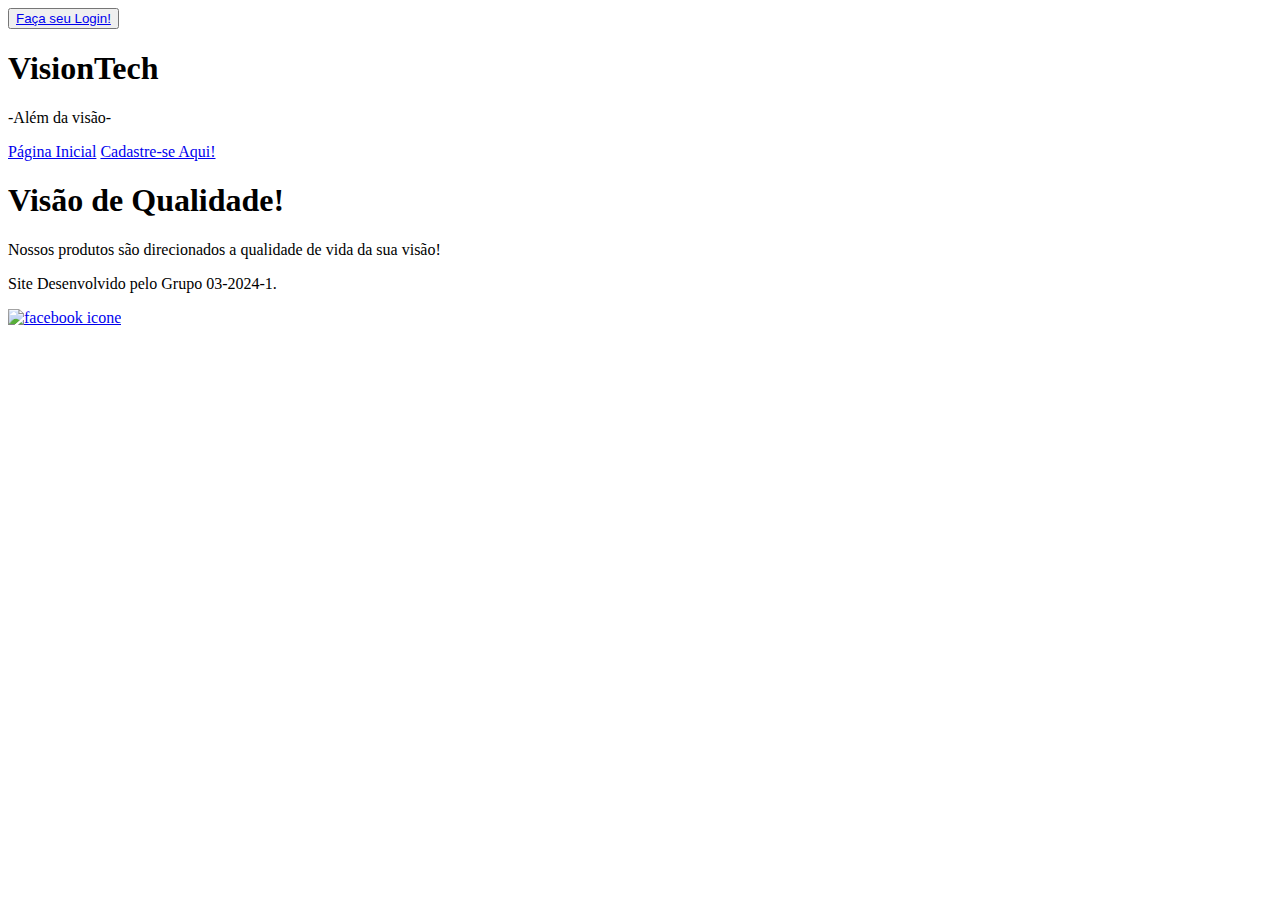
==== html/index.html @ a983ee63 "Initial commit" ====
<!DOCTYPE html>
<html lang="pt-br">
<head>
  <meta charset="utf-8">
  <meta name="viewport" content="initial-scale=1 width=device-width">
  <title>VisionTech</title>
  <link rel="stylesheet" href="estilo/style.css"/>
  <link rel="shortcut icon" href="imagens/favicon.ico" type="image/x-icon">
</head>
<body>
  <header>
    <button><a href="login.html">Faça seu Login!</a></button>
    <h1>VisionTech</h1>
    <p>-Além da visão-</p>
  </header>
  <nav>
    <a href="index.html"> Página Inicial</a>        
    <a href="cadastro.html">Cadastre-se Aqui!</a>
  </nav>
  <main>
    <article>
        <h1>Visão de Qualidade!</h1>
        <p>Nossos produtos são direcionados a qualidade de vida da sua visão!</p>
        <figure id="oculosf1">
      
        </figure>
    </article>
  </main>
  <footer>
    <p> Site Desenvolvido pelo Grupo 03-2024-1.</p>
    <a class="icone"  href="https://www.facebook.com"><img src="imagens/faceicone.png" alt="facebook icone"></a>
  </footer>
</body>
</html>
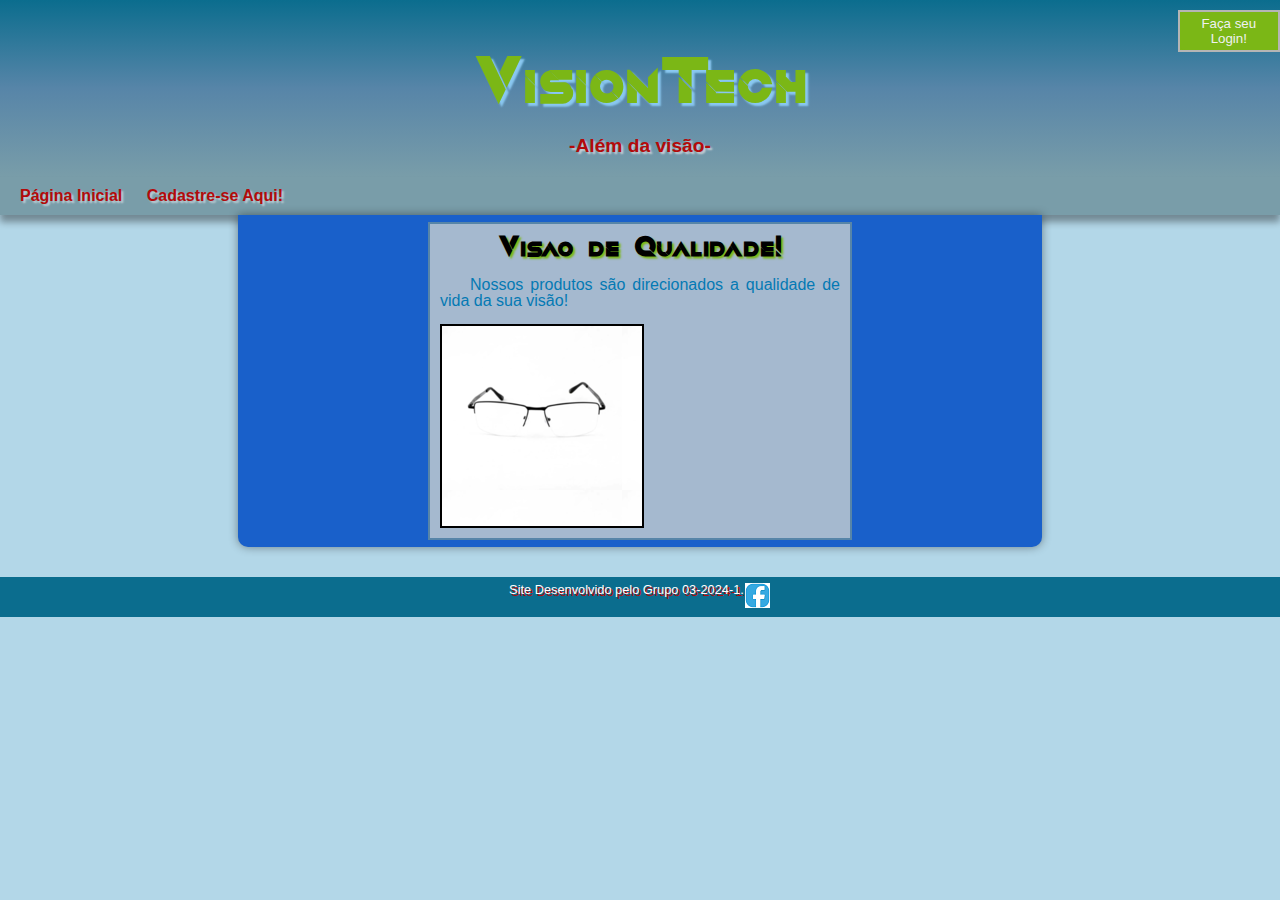
==== commit a8a336cf: "16/04 18:51" ====
--- a/html/index.html
+++ b/html/index.html
@@ -4,7 +4,7 @@
   <meta charset="utf-8">
   <meta name="viewport" content="initial-scale=1 width=device-width">
   <title>VisionTech</title>
-  <link rel="stylesheet" href="estilo/style.css"/>
+  <link rel="stylesheet" href="../estilo/style.css"/>
   <link rel="shortcut icon" href="imagens/favicon.ico" type="image/x-icon">
 </head>
 <body>
@@ -28,7 +28,7 @@
   </main>
   <footer>
     <p> Site Desenvolvido pelo Grupo 03-2024-1.</p>
-    <a class="icone"  href="https://www.facebook.com"><img src="imagens/faceicone.png" alt="facebook icone"></a>
+    <a class="icone"  href="https://www.facebook.com"><img src="../imagens/faceicone.png" alt="facebook icone"></a>
   </footer>
 </body>
 </html>
--- a/estilo/style.css
+++ b/estilo/style.css
@@ -0,0 +1,252 @@
+
+@charset "utf-8";
+@font-face {  
+  font-family:'neon';
+  src: url(../fontes/Quantum.otf);
+}
+:root{     
+  --cor1: #1F4457; 
+  --cor2: #799DA9;
+  --cor3: #a6691f;
+  --cor4: #e2ba63; 
+  --cor5: #7bb716;
+  --cor6: #a27744;
+  --cor7: #0b6d8e; 
+  --cor8: #5785a8;
+  --cor9: #c6975d;
+  --cor10: #b5b5b5;
+  --cor11: #0479b44d;
+  --cor12: #f2d597;
+  --cor13: rgba(179, 10, 10);
+  /* falta declaração de fontes */
+  --fonte-padrao: arial, verdana, helvetica, sans-serif;
+}
+*{       
+  margin: 0px;
+  padding:0px;
+}
+body{   
+  width: 100%;  
+  background-color: var(--cor11);
+  font-family: var(--fonte-padrao);
+}
+header{   
+  background-image: linear-gradient(to bottom, var(--cor7), var(--cor8), var(--cor2)); 
+  text-align: center; 
+  padding-top: 10px;
+}
+header > h1{       
+  color:var(--cor5);
+  font-family:'neon'; 
+  margin-bottom: 20px;
+  font-size: 4em;
+  text-shadow:3px 3px 2px rgb(138, 200, 241);
+}
+header > p{
+  color: var(--cor13);
+  font-size: 1.2em;
+  margin: auto;
+  padding-bottom: 20px;
+  padding-right: 10px;
+  padding-left: 10px;
+  text-shadow: 2px 2px 2px rgba(241, 234, 234, 0.719);
+  font-weight: bold;
+}
+header > button{
+  display: inline-block;
+  margin-left:92%;
+  background-color:var(--cor5);
+  border:2px,solid,var(--cor10);
+}
+header > button > a{
+  display: block;
+  text-decoration:none;
+  color:#eff1f1;
+  background-color:var(--cor5);
+  padding: 4px;
+  border-radius: 5px;
+}
+header > img{
+  width: 15%;
+  padding: 10px;
+  position: absolute;
+  top: 10px;
+  left: 10px;
+}
+nav{
+  background-color: var(--cor2);
+  padding: 10px;
+  box-shadow: 0px 7px 7px rgba(0, 0, 0, 0.363);
+}
+nav a{
+  color: var(--cor13); 
+  padding: 10px;
+  text-decoration: none;
+  font-weight: bold;
+  border-radius: 5px;
+  text-shadow: 2px 2px 2px rgba(255, 255, 255, 0.562);
+}
+nav a:hover{
+  background-color: var(--cor7);
+  color: white;
+  transition-duration: .5s;
+}
+main{
+  display: flex;
+  background-color: rgb(25, 96, 202);
+  max-width: 800px;
+  margin: auto;
+  margin-bottom: 30px;
+  border-bottom-left-radius: 10px;
+  border-bottom-right-radius: 10px;
+  padding: 2px;
+  box-shadow: 0px 0px 10px rgba(0, 0, 0, 0.411);
+  justify-content: center;
+
+}
+main p{
+  margin: 15px 0px;
+  text-align: justify;
+  text-indent: 30px;
+  line-height: 1em;
+  width: 100%;
+}
+main h1{
+  color: var(--cor3);
+  font-family: 'neon';
+  font-weight: bold;
+  font-size: 1.8em;
+}
+main#login{
+  margin:auto;
+  align-items: center;
+  justify-content:center ;
+  height: 300px;
+}
+main#login button{
+  background-color: var(--cor5);
+  padding: 3px;
+  border-radius: 4px;
+  margin: 5px;
+}
+main#login a{
+  text-decoration: none;
+  color: white;
+}
+#total{
+  display: flex;
+  border: 1px solid #38230a7e;
+  padding: 20px;
+  flex-direction: column;
+  align-items: center;
+  justify-content:space-evenly;
+  background-color: var(--cor2);
+  box-shadow: 2px 2px rgba(0, 0, 0, 0.13);
+  border-radius: 5px;
+  margin-top: opx;
+}
+#total h2{
+  font-family:'neon' ;
+  margin-bottom: 15px;
+ font-size: 3em;
+}
+label{
+  margin:20px 10px;
+  color: white;
+  background-color: var(--cor5);
+  padding: 1px;
+  min-width: 50px;
+  font-weight: bold;
+  border-radius: 2px;
+  border:1px solid #38230a;
+}
+input{
+  margin: 08px 2px;
+  border-radius: 5px;
+  text-align: center;
+
+}
+#botoes{
+  display: flex;
+  justify-content:space-evenly;
+}
+
+article{
+  background-color: rgb(165, 185, 207);
+  padding: 10px;
+  border: 2px solid var(--cor8);
+  margin: 5px;
+  width: 50%;
+  color: #0479b4;
+}
+article h1{
+  color: black;
+  text-shadow: 2px 2px 2px var(--cor5);
+  text-align: center;
+}
+#oculosf1 {
+  display: flex;
+  width: 200px;
+  height: 200px;
+  border: 2px solid black;
+  background-image: url('../imagens/index/oculosf1.png');
+  justify-content: flex-end;
+  flex-direction: column;
+  align-items: center;
+  font-size:4em;
+  color: #a6691f;
+  text-shadow: 3px 3px rgba(0, 0, 0, 0.205);
+}
+#oculosf1 p{
+  opacity: 0;
+}
+#oculosf1 > p:hover{
+  opacity: 1;
+}
+#oculosf1:hover{
+  background-image: url('../imagens/index/oculosl1.png');
+  opacity: 1;
+}
+footer{
+  display: flex;
+  background-color: var(--cor7);
+  color: white;
+  font-size: 0.8em;
+  padding: 5px;
+  text-shadow: 2px 2px rgba(179, 10, 10);
+  justify-content: center;
+}
+footer a {
+  color:rgba(179, 10, 10);
+  font-weight: bolder;
+  text-decoration: none;
+  background-color: var(--cor7);
+  padding: 4px;
+
+}
+footer a:hover{
+  text-decoration: underline;
+  color:white;
+  background-color: var(--cor2);
+  transition-duration: .5s;
+}
+footer button{
+  display: inline-block;
+  background-color: var(--cor5);
+  margin-left: 10px;
+  padding: 4px;
+}
+.icone{
+  padding: 1px;
+}
+#end{
+  margin-bottom: 10px;
+  margin-left: 9px;
+}
+form h2{
+  text-align: center;
+  margin-bottom: 10px;
+  font-size: 50px;
+  font-family: 'neon';
+  color: black;
+}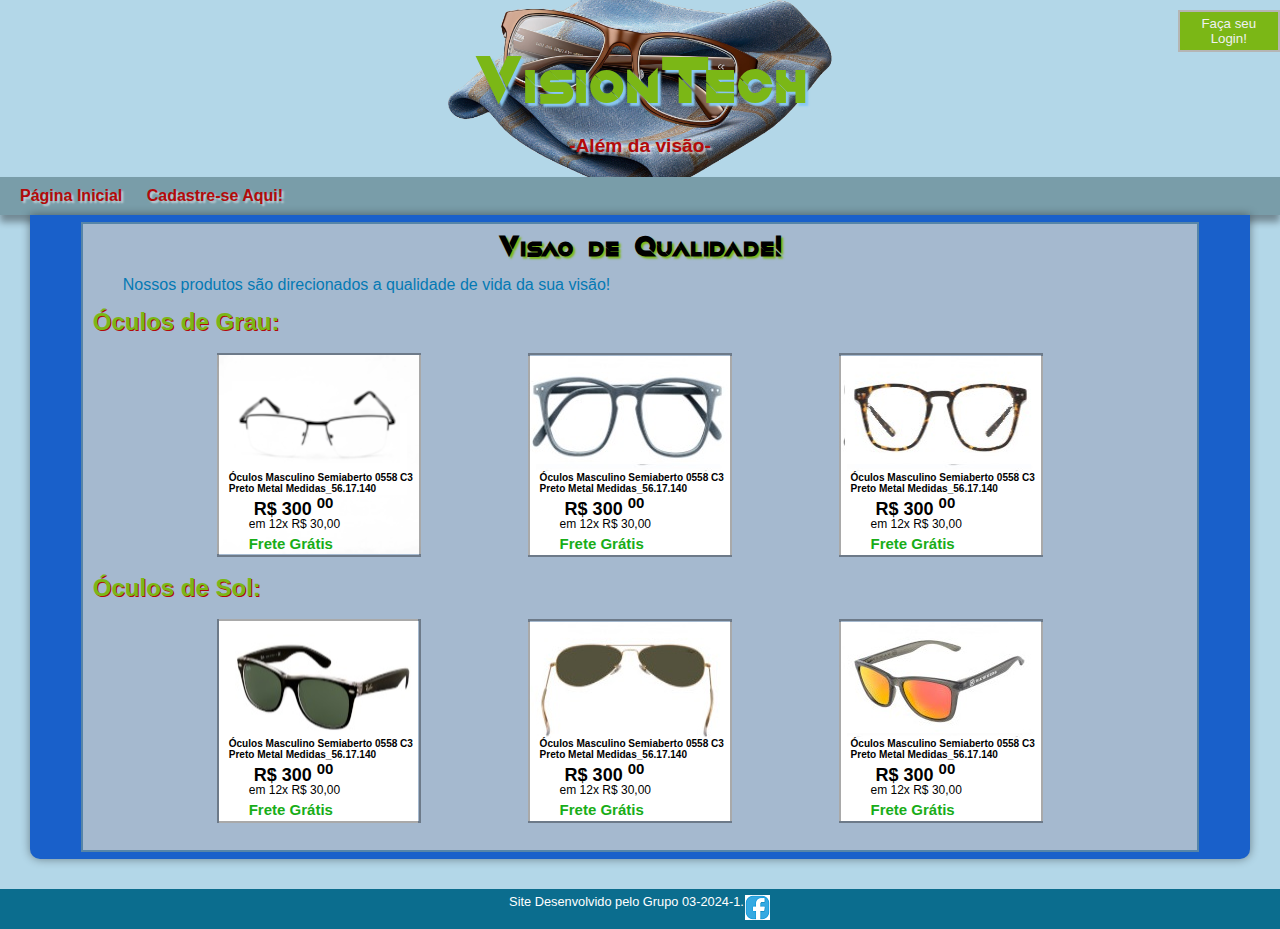
==== commit 5efafc68: "17/04   23:51" ====
--- a/html/index.html
+++ b/html/index.html
@@ -21,9 +21,48 @@
     <article>
         <h1>Visão de Qualidade!</h1>
         <p>Nossos produtos são direcionados a qualidade de vida da sua visão!</p>
-        <figure id="oculosf1">
-      
+        <h2>Óculos de Grau:</h2>
+        <article class="vitrine">
+          <figure id="oculosf1">
+            <h6>Óculos Masculino Semiaberto 0558 C3 Preto Metal Medidas_56.17.140</h6>
+            <p id="p1">R$ 300 <sup>00</sup></p>
+            <p id="p2">em 12x R$ 30,00</p>
+            <p id="p3">Frete Grátis</p>
+          </figure>
+          <figure id="oculosf2">
+            <h6>Óculos Masculino Semiaberto 0558 C3 Preto Metal Medidas_56.17.140</h6>
+            <p id="p1">R$ 300 <sup>00</sup></p>
+            <p id="p2">em 12x R$ 30,00</p>
+            <p id="p3">Frete Grátis</p>
+          </figure>
+          <figure id="oculosf3">
+            <h6>Óculos Masculino Semiaberto 0558 C3 Preto Metal Medidas_56.17.140</h6>
+            <p id="p1">R$ 300 <sup>00</sup></p>
+            <p id="p2">em 12x R$ 30,00</p>
+            <p id="p3">Frete Grátis</p>
+          </figure>
+      </article>
+      <h2>Óculos de Sol:</h2>
+      <article class="vitrine">
+        <figure id="oculosf4">
+          <h6>Óculos Masculino Semiaberto 0558 C3 Preto Metal Medidas_56.17.140</h6>
+          <p id="p1">R$ 300 <sup>00</sup></p>
+          <p id="p2">em 12x R$ 30,00</p>
+          <p id="p3">Frete Grátis</p>
         </figure>
+        <figure id="oculosf5">
+          <h6>Óculos Masculino Semiaberto 0558 C3 Preto Metal Medidas_56.17.140</h6>
+          <p id="p1">R$ 300 <sup>00</sup></p>
+          <p id="p2">em 12x R$ 30,00</p>
+          <p id="p3">Frete Grátis</p>
+        </figure>
+        <figure id="oculosf6">
+          <h6>Óculos Masculino Semiaberto 0558 C3 Preto Metal Medidas_56.17.140</h6>
+          <p id="p1">R$ 300 <sup>00</sup></p>
+          <p id="p2">em 12x R$ 30,00</p>
+          <p id="p3">Frete Grátis</p>
+        </figure>
+
     </article>
   </main>
   <footer>
--- a/estilo/style.css
+++ b/estilo/style.css
@@ -31,9 +31,13 @@
   font-family: var(--fonte-padrao);
 }
 header{   
-  background-image: linear-gradient(to bottom, var(--cor7), var(--cor8), var(--cor2)); 
+  background-image:linear-gradient(to bottom, var(--cor7), var(--cor8), var(--cor2)) ;
+  background-image: url('../imagens/oculosfundo.png');
   text-align: center; 
   padding-top: 10px;
+  background-repeat: no-repeat;
+  background-position: center center;
+  background-size: 30%;
 }
 header > h1{       
   color:var(--cor5);
@@ -66,13 +70,7 @@
   padding: 4px;
   border-radius: 5px;
 }
-header > img{
-  width: 15%;
-  padding: 10px;
-  position: absolute;
-  top: 10px;
-  left: 10px;
-}
+
 nav{
   background-color: var(--cor2);
   padding: 10px;
@@ -94,7 +92,7 @@
 main{
   display: flex;
   background-color: rgb(25, 96, 202);
-  max-width: 800px;
+  max-width: 95%;
   margin: auto;
   margin-bottom: 30px;
   border-bottom-left-radius: 10px;
@@ -102,6 +100,7 @@
   padding: 2px;
   box-shadow: 0px 0px 10px rgba(0, 0, 0, 0.411);
   justify-content: center;
+
 
 }
 main p{
@@ -176,7 +175,7 @@
   padding: 10px;
   border: 2px solid var(--cor8);
   margin: 5px;
-  width: 50%;
+  width: 90%;
   color: #0479b4;
 }
 article h1{
@@ -184,35 +183,150 @@
   text-shadow: 2px 2px 2px var(--cor5);
   text-align: center;
 }
+article h2{
+  color: var(--cor5);
+  text-shadow: 1px 1px var(--cor13);
+}
+.vitrine{
+  display: flex;
+  border: 2px solid rgba(0, 0, 0, 0);
+  flex-wrap: wrap;
+  width: 95%;
+  justify-content: space-evenly;
+  align-items: center;
+}
+#p1{
+  padding-left: 10px;
+  font-weight: bolder;
+  font-size: 1.2em;
+  margin-bottom: 0px;
+  margin-top: 0px;
+} 
+#p2{
+  font-size: 12px;
+  margin-top: 0px;
+  margin-bottom: 6px;
+}
+#p3{
+  font-weight: bolder;
+  color:rgb(24, 173, 24);
+  margin-bottom: 4px;
+  margin-top: 0px;
+}
+.vitrine h6{
+  padding-left: 10px;
+}
 #oculosf1 {
   display: flex;
   width: 200px;
   height: 200px;
-  border: 2px solid black;
+  border: 2px solid rgba(0, 0, 0, 0.336);
   background-image: url('../imagens/index/oculosf1.png');
   justify-content: flex-end;
   flex-direction: column;
   align-items: center;
-  font-size:4em;
-  color: #a6691f;
-  text-shadow: 3px 3px rgba(0, 0, 0, 0.205);
-}
-#oculosf1 p{
-  opacity: 0;
-}
-#oculosf1 > p:hover{
-  opacity: 1;
+  font-size:15px;
+  color: black;
+  background-position: top center;
+  background-repeat: no-repeat;
 }
 #oculosf1:hover{
   background-image: url('../imagens/index/oculosl1.png');
-  opacity: 1;
-}
+}
+
+#oculosf2 {
+  display: flex;
+  width: 200px;
+  height: 200px;
+  border: 2px solid rgba(0, 0, 0, 0.336);
+  background-image: url('../imagens/index/oculosf2.jpg');
+  justify-content: flex-end;
+  flex-direction: column;
+  align-items: center;
+  font-size:15px;
+  color: black;
+  background-position: center;
+  background-repeat: no-repeat;
+}
+#oculosf2:hover{
+  background-image: url('../imagens/index/oculosl2.jpg');
+}
+#oculosf3 {
+  display: flex;
+  width: 200px;
+  height: 200px;
+  border: 2px solid rgba(0, 0, 0, 0.336);
+  background-image: url('../imagens/index/oculosf3.jpg');
+  justify-content: flex-end;
+  flex-direction: column;
+  align-items: center;
+  font-size:15px;
+  color: black;
+  background-position: center;
+  background-repeat: no-repeat;
+}
+#oculosf3:hover{
+  background-image: url('../imagens/index/oculosl3.jpg');
+}
+
+#oculosf4 {
+  display: flex;
+  width: 200px;
+  height: 200px;
+  border: 2px solid rgba(0, 0, 0, 0.336);
+  background-image: url('../imagens/index/oculosescuros/oculosf4.jpg');
+  justify-content: flex-end;
+  flex-direction: column;
+  align-items: center;
+  font-size:15px;
+  color: black;
+  background-position: center;
+  background-repeat: no-repeat;
+}
+#oculosf4:hover{
+  background-image: url('../imagens/index/oculosescuros/oculosl4.jpg');
+}
+#oculosf5 {
+  display: flex;
+  width: 200px;
+  height: 200px;
+  border: 2px solid rgba(0, 0, 0, 0.336);
+  background-image: url('../imagens/index/oculosescuros/oculosf5.jpg');
+  justify-content: flex-end;
+  flex-direction: column;
+  align-items: center;
+  font-size:15px;
+  color: black;
+  background-position: center;
+  background-repeat: no-repeat;
+}
+#oculosf5:hover{
+  background-image: url('../imagens/index/oculosescuros/oculosl5.jpg');
+}
+#oculosf6 {
+  display: flex;
+  width: 200px;
+  height: 200px;
+  border: 2px solid rgba(0, 0, 0, 0.336);
+  background-image: url('../imagens/index/oculosescuros/oculosf6.jpg');
+  justify-content: flex-end;
+  flex-direction: column;
+  align-items: center;
+  font-size:15px;
+  color: black;
+  background-position: center;
+  background-repeat: no-repeat;
+}
+#oculosf6:hover{
+  background-image: url('../imagens/index/oculosescuros/oculosl6.2.jpg');
+}
+
 footer{
   display: flex;
   background-color: var(--cor7);
   color: white;
   font-size: 0.8em;
-  padding: 5px;
+  padding: 5px;bl
   text-shadow: 2px 2px rgba(179, 10, 10);
   justify-content: center;
 }
